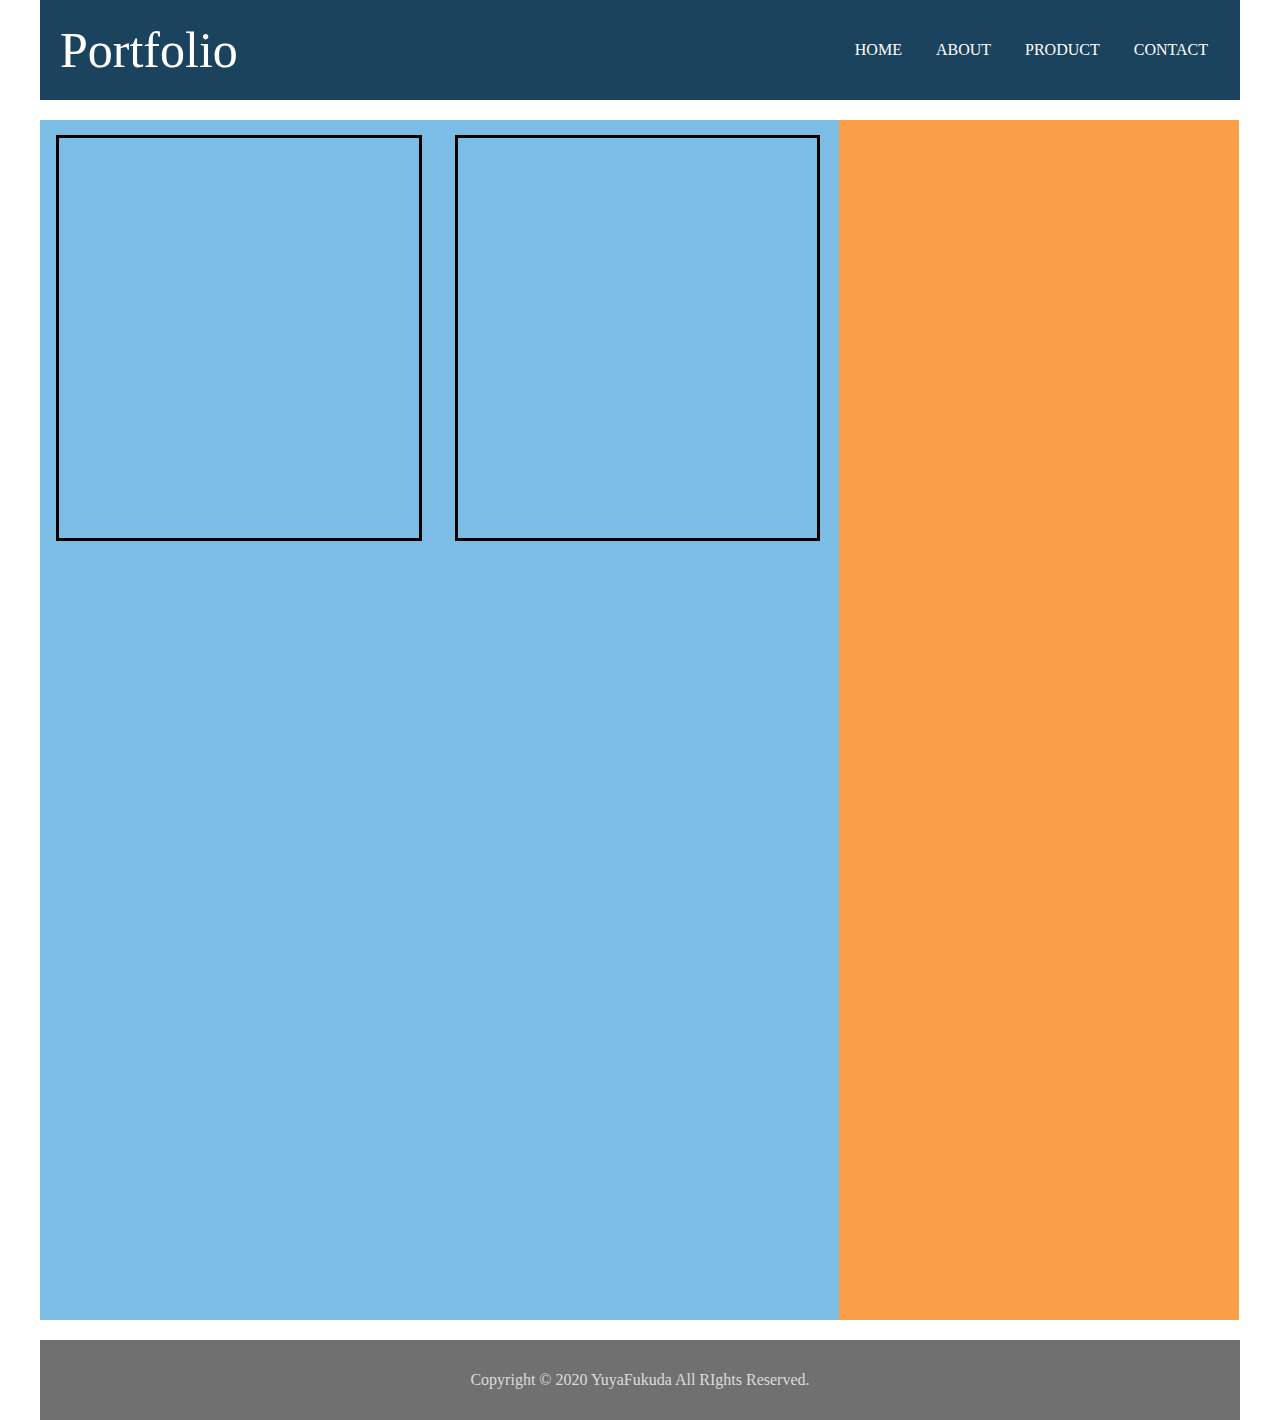
==== rps.html @ e5bbeab8 "js1回目" ====
<!DOCTYPE html>
<html lang="ja">
<!-- 最初の設定は終わっています　必要な方は触ってください -->

<head>
  <meta charset="UTF-8">
  <meta name="viewport" content="width=device-width, initial-scale=1.0">
  <meta http-equiv="X-UA-Compatible" content="ie=edge">
  <title>javascript/jQuery1回目</title>
  <link rel="stylesheet" href="css/reset.css">
  <link rel="stylesheet" href="css/style.css">
</head>
<!-- 最初の設定は終わっています　必要な方は触ってください -->

<body>
  <!-- この中に記述していく -->
  <!-- ここから下にコードを書く -->

  <!-- header -->
  <header class="header">
    <h1 class="h1">Portfolio</h1>
    <ul>
      <li>HOME</li>
      <li>ABOUT</li>
      <li>PRODUCT</li>
      <li>CONTACT</li>
    </ul>
  </header>
  <!-- header -->

  <!-- container -->
  <div class="container">
    <!-- main -->
    <div class="main">
      <article class="contents">

      </article>
      <article class="contents">
        
      </article>
    <div>

      </div>
    </div>
    <!-- main -->
    <!-- side -->
    <div class="side">

    </div>
    <!-- side -->
  </div>
  <!-- container -->

  <!-- footer -->
  <div class="footer">
    <small>Copyright &copy; 2020 YuyaFukuda All RIghts Reserved.</small>
  </div>
  <!-- footer -->


  <!-- ここから上にコードを書く -->
  <!-- この中に記述していく -->
  <script src="https://ajax.googleapis.com/ajax/libs/jquery/3.2.1/jquery.min.js"></script>
  <script src="js/test.js"></script>
</body>

</html>
---- css/style.css ----
/* ここから下に記載していく */
body{
    width: 1200px;
    display: block;
    margin-left: auto;
    margin-right: auto;
}
.h1{
    font-size: 50px;
    margin: 20px;
}
h3{
    font-size: 30px;
}

/* header */
.header{
    display: flex;
    height: 100px;
    widows: 100%;
    justify-content: space-between;
    align-items: center;
    background-color: #1B435D;
    color: #fff;
    margin-bottom: 20px;
}
.header ul{
    display: flex;
}
.header ul li{
    margin: 0 30px 0 0;
    padding: 2px;
}
/* header */

/* container */
.container{
    width: 100%;
    height: 1200px;
    display: flex;
    margin-bottom: 20px;

}

/* container main */
.main{
    width: 66.6%;
    height: 100%;
    background-color: #7cbde6;
    display: flex;
    justify-content: space-around;
}
.contents{
    width: 45%;
    height: 400px;
    border: solid;
    margin: 15px;
    display: flex;
    flex-direction: column;
}
.contents a{
    text-decoration: none;
}
.contents__text{
    width: 100%;
    height: 200px;
}
.contents__text h3{
    margin: 10px 0 10px 5px;
}
.contents__date{
    margin: 5px;
}
.contents__text p{
    margin: 5px;
}
/* container main */

/* container side */
.side{
    width: 33.3%;
    height: 100%;
    background-color: #F99F48;
}

/* container side */
/* container */

/* footer */
.footer{
    width: 100%;
    height: 80px;
    background-color: #707070;
    display: flex;
    justify-content: center;
    align-items: center;
}
.footer small{
    color: #dcdcdc;
}

/* footer */
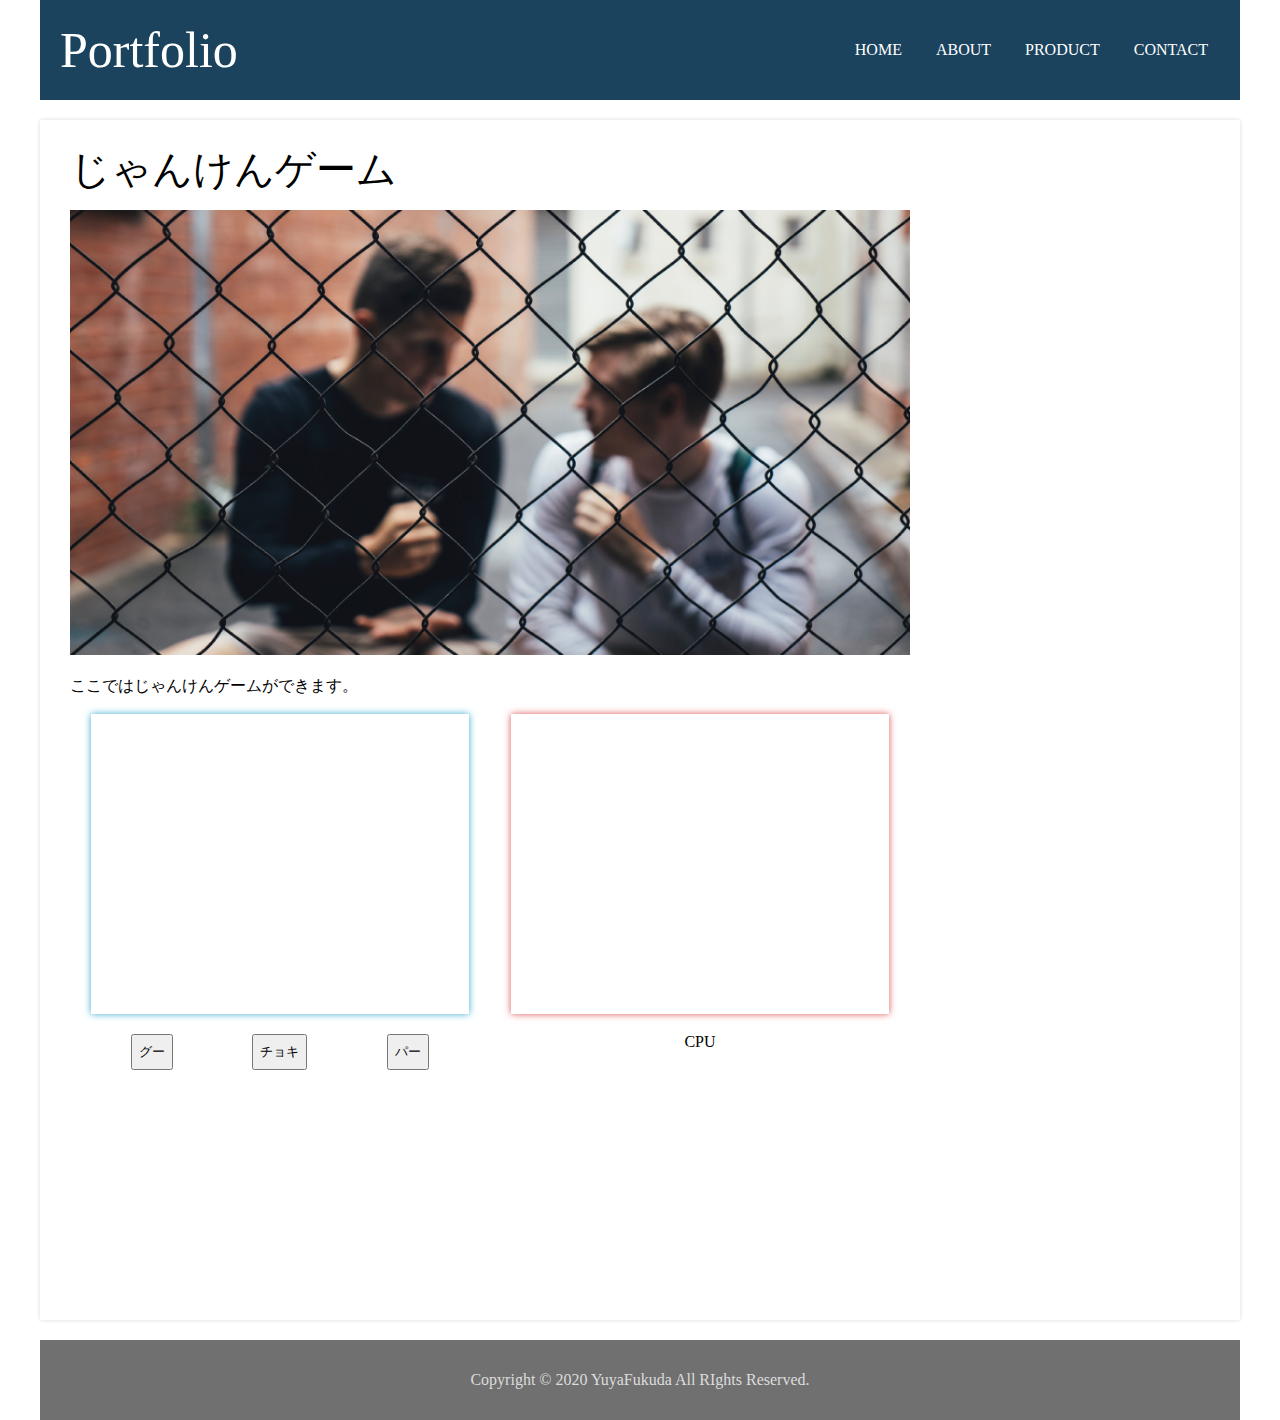
==== commit d5141e33: "js課題1回目" ====
--- a/rps.html
+++ b/rps.html
@@ -18,7 +18,9 @@
 
   <!-- header -->
   <header class="header">
-    <h1 class="h1">Portfolio</h1>
+    <a href="index.html" class="not__decoration">
+      <h1 class="h1__title">Portfolio</h1>
+    </a>
     <ul>
       <li>HOME</li>
       <li>ABOUT</li>
@@ -31,16 +33,34 @@
   <!-- container -->
   <div class="container">
     <!-- main -->
-    <div class="main">
-      <article class="contents">
-
-      </article>
-      <article class="contents">
-        
-      </article>
-    <div>
-
+    <div class="main__various">
+      <div class="contents__various"></div>
+      <h2>じゃんけんゲーム</h2>
+      <div class="contents__eyecatch"><img src="img/rps-eyecatching.png" alt="" width="840px" height="445px"></div>
+      <div class="main__text">
+        <p>
+          ここではじゃんけんゲームができます。
+        </p>
+        <div class="rps_part">
+          <div class="my_hand center">
+            <div class="hand_img"></div>
+          </div>
+          <div class="cpu_hand center">
+            <div class="cpu_kekka"></div>
+          </div>
+        </div>
+        <div class="rps_part_2">
+          <div class="my_hand_btn">
+            <button class="rock" value="0">グー</button>
+            <button class="scissors" value="1">チョキ</button>
+            <button class="paper" value="2">パー</button>
+          </div>
+          <div class="cpu_text center">
+            <p>CPU</p>
+          </div>
+        </div>
       </div>
+      <p class="kekka center"></p>
     </div>
     <!-- main -->
     <!-- side -->
--- a/css/style.css
+++ b/css/style.css
@@ -5,15 +5,31 @@
     margin-left: auto;
     margin-right: auto;
 }
-.h1{
+h1{
     font-size: 50px;
     margin: 20px;
 }
+h2{
+    font-size: 40px;
+    margin-bottom: 20px;
+}
 h3{
-    font-size: 30px;
+    font-size: 25px;
+    font-weight: Medium;
+}
+.not__decoration{
+    text-decoration: none;
+    color: white;
+}
+.center{
+    text-align: center;
 }
 
 /* header */
+.h1__title{
+    font-size: 50px;
+    margin: 20px;
+}
 .header{
     display: flex;
     height: 100px;
@@ -39,6 +55,7 @@
     height: 1200px;
     display: flex;
     margin-bottom: 20px;
+    box-shadow: 0 0 4px rgba(0, 0, 0, 0.15);
 
 }
 
@@ -46,33 +63,96 @@
 .main{
     width: 66.6%;
     height: 100%;
-    background-color: #7cbde6;
+    /* background-color: #7cbde6; */
     display: flex;
     justify-content: space-around;
+}
+.main__text{
+    margin-bottom: 20px;
+}
+.main__text p{
+    margin-bottom: 20px;
 }
 .contents{
     width: 45%;
     height: 400px;
-    border: solid;
+    /* border: solid; */
     margin: 15px;
     display: flex;
     flex-direction: column;
+    box-shadow: 0 0 4px rgba(0, 0, 0, 0.15);
+
+    transition: box-shadow .5s;
+}
+.contents:hover{
+    box-shadow: 0 12px 12px gray;
+}
+.main__various{
+    padding: 30px;
 }
 .contents a{
     text-decoration: none;
+    color: black;
 }
 .contents__text{
     width: 100%;
     height: 200px;
 }
+.kekka{
+    width: 100%;
+    font-size: xx-large;
+}
 .contents__text h3{
     margin: 10px 0 10px 5px;
 }
 .contents__date{
-    margin: 5px;
+    padding: 5px 5px 10px 0;
+    font-size: 14px;
 }
 .contents__text p{
     margin: 5px;
+}
+.contents__eyecatch{
+    padding: 0 0 20px;
+}
+
+
+.rps_part{
+    display: flex;
+    justify-content: space-around;
+    margin-bottom: 20px;
+}
+.my_hand{
+    width: 45%;
+    box-shadow: 0 0 7px rgba(58, 171, 210, 1);
+}
+.cpu_hand{
+    width: 45%;
+    box-shadow: 0 0 7px rgba(223, 86, 86, 1);
+}
+.hand_img{
+    width: 300px;
+    height: 300px;
+    margin-left: auto;
+    margin-right: auto;
+}
+.cpu_kekka{
+    width: 300px;
+    height: 300px;
+    margin-left: auto;
+    margin-right: auto;
+}
+.rps_part_2{
+    display: flex;
+    justify-content: space-around;
+}
+.my_hand_btn{
+    width: 45%;
+    display: flex;
+    justify-content: space-around;
+}
+.cpu_text{
+    width: 45%;
 }
 /* container main */
 
@@ -80,7 +160,7 @@
 .side{
     width: 33.3%;
     height: 100%;
-    background-color: #F99F48;
+    /* background-color: #F99F48; */
 }
 
 /* container side */
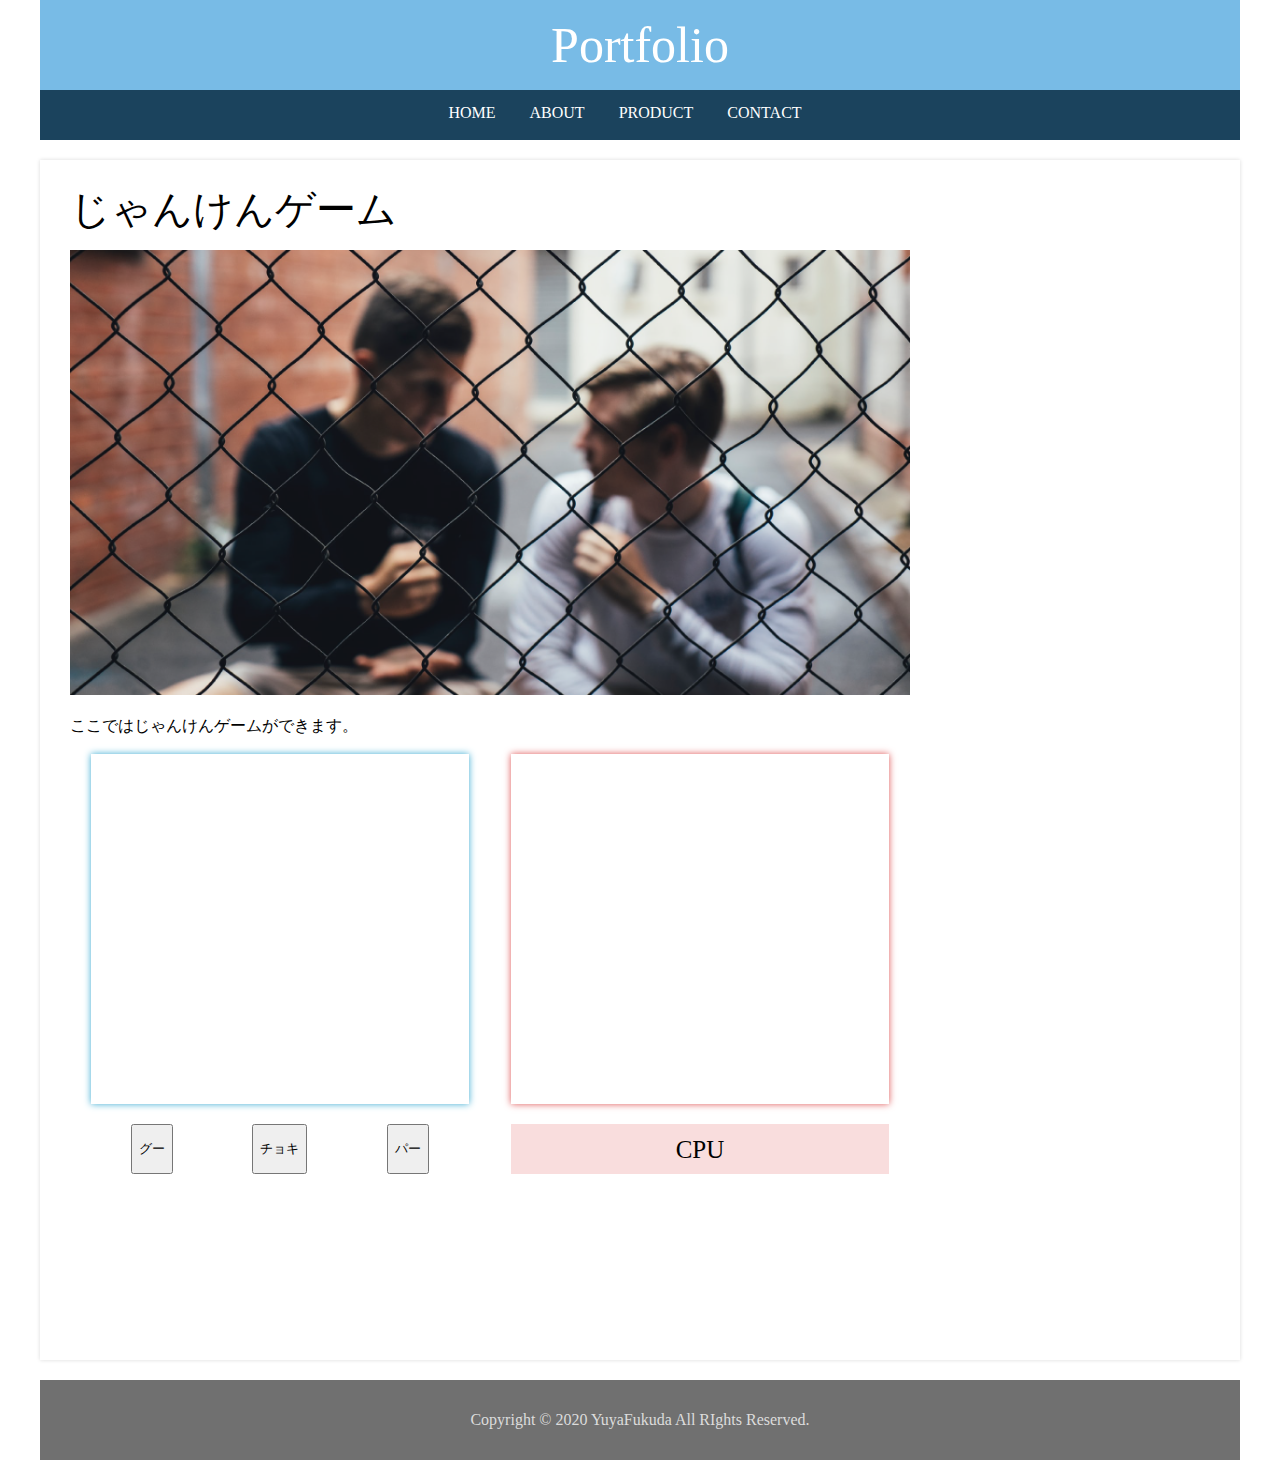
==== commit 565678c3: "JS課題1回目" ====
--- a/rps.html
+++ b/rps.html
@@ -18,14 +18,14 @@
 
   <!-- header -->
   <header class="header">
-    <a href="index.html" class="not__decoration">
+    <a href="index.html" class="not__decoration header_title">
       <h1 class="h1__title">Portfolio</h1>
     </a>
-    <ul>
-      <li>HOME</li>
-      <li>ABOUT</li>
-      <li>PRODUCT</li>
-      <li>CONTACT</li>
+    <ul class="nav_list">
+      <li><a href="index.html" class="not__decoration under_line">HOME</a></li>
+      <li><a href="#" class="not__decoration under_line">ABOUT</a></li>
+      <li><a href="#" class="not__decoration under_line">PRODUCT</a></li>
+      <li><a href="#" class="not__decoration under_line">CONTACT</a></li>
     </ul>
   </header>
   <!-- header -->
@@ -38,7 +38,7 @@
       <h2>じゃんけんゲーム</h2>
       <div class="contents__eyecatch"><img src="img/rps-eyecatching.png" alt="" width="840px" height="445px"></div>
       <div class="main__text">
-        <p>
+        <p class="main__text_p">
           ここではじゃんけんゲームができます。
         </p>
         <div class="rps_part">
@@ -55,8 +55,8 @@
             <button class="scissors" value="1">チョキ</button>
             <button class="paper" value="2">パー</button>
           </div>
-          <div class="cpu_text center">
-            <p>CPU</p>
+          <div class="cpu_text bgc">
+            <p class="cpu_text_p">CPU</p>
           </div>
         </div>
       </div>
--- a/css/style.css
+++ b/css/style.css
@@ -24,6 +24,12 @@
 .center{
     text-align: center;
 }
+/* bgc */
+.bgc{
+    /* padding: 1rem 2rem; */
+    /* background: #f4f4f4; */
+    background: rgba(223, 86, 86, 0.2);
+}
 
 /* header */
 .h1__title{
@@ -32,21 +38,62 @@
 }
 .header{
     display: flex;
-    height: 100px;
     widows: 100%;
-    justify-content: space-between;
-    align-items: center;
-    background-color: #1B435D;
+    background-color: #78BBE6;
+    flex-direction: column;
+    align-items: center;
     color: #fff;
     margin-bottom: 20px;
 }
+/*
+.header_title{
+    width: 100%;
+    background-color: #78BBE6;
+    align-items: center;
+}*/
 .header ul{
     display: flex;
+    align-items: center;
+    justify-content: center;
 }
 .header ul li{
     margin: 0 30px 0 0;
     padding: 2px;
 }
+
+.nav_list{
+    width: 100%;
+    height: 50px;
+    background-color: #1B435D;
+    
+}
+.under_line{
+    display: block;
+    padding: 0 0 5px;
+    position: relative;
+    text-decoration: none;
+  }
+.under_line::before,
+.under_line::after {
+    border-bottom: solid 2px #F99F48;
+    bottom: 0;
+    content: "";
+    display: block;
+    position: absolute;
+    transition: all .3s ease;
+    -webkit-transition: all .3s ease;
+    width: 0;
+  }
+.under_line::before {
+    left: 50%;
+  }
+.under_line::after {
+    right: 50%;
+  }
+.under_line:hover::before,
+.under_line:hover::after {
+    width: 50%;
+  }
 /* header */
 
 /* container */
@@ -70,13 +117,12 @@
 .main__text{
     margin-bottom: 20px;
 }
-.main__text p{
+.main__text_p{
     margin-bottom: 20px;
 }
 .contents{
     width: 45%;
     height: 400px;
-    /* border: solid; */
     margin: 15px;
     display: flex;
     flex-direction: column;
@@ -125,22 +171,26 @@
 .my_hand{
     width: 45%;
     box-shadow: 0 0 7px rgba(58, 171, 210, 1);
+    display: flex;
+    justify-content: center;
 }
 .cpu_hand{
     width: 45%;
     box-shadow: 0 0 7px rgba(223, 86, 86, 1);
+    display: flex;
+    justify-content: center;
 }
 .hand_img{
     width: 300px;
-    height: 300px;
-    margin-left: auto;
-    margin-right: auto;
+    height: 350px;
+    display: flex;
+    align-items: center;
 }
 .cpu_kekka{
     width: 300px;
-    height: 300px;
-    margin-left: auto;
-    margin-right: auto;
+    height: 350px;
+    display: flex;
+    align-items: center;
 }
 .rps_part_2{
     display: flex;
@@ -153,6 +203,13 @@
 }
 .cpu_text{
     width: 45%;
+    height: 50px;
+    display: flex;
+    align-items: center;
+    justify-content: center;
+}
+.cpu_text_p{
+    font-size: 25px;
 }
 /* container main */
 
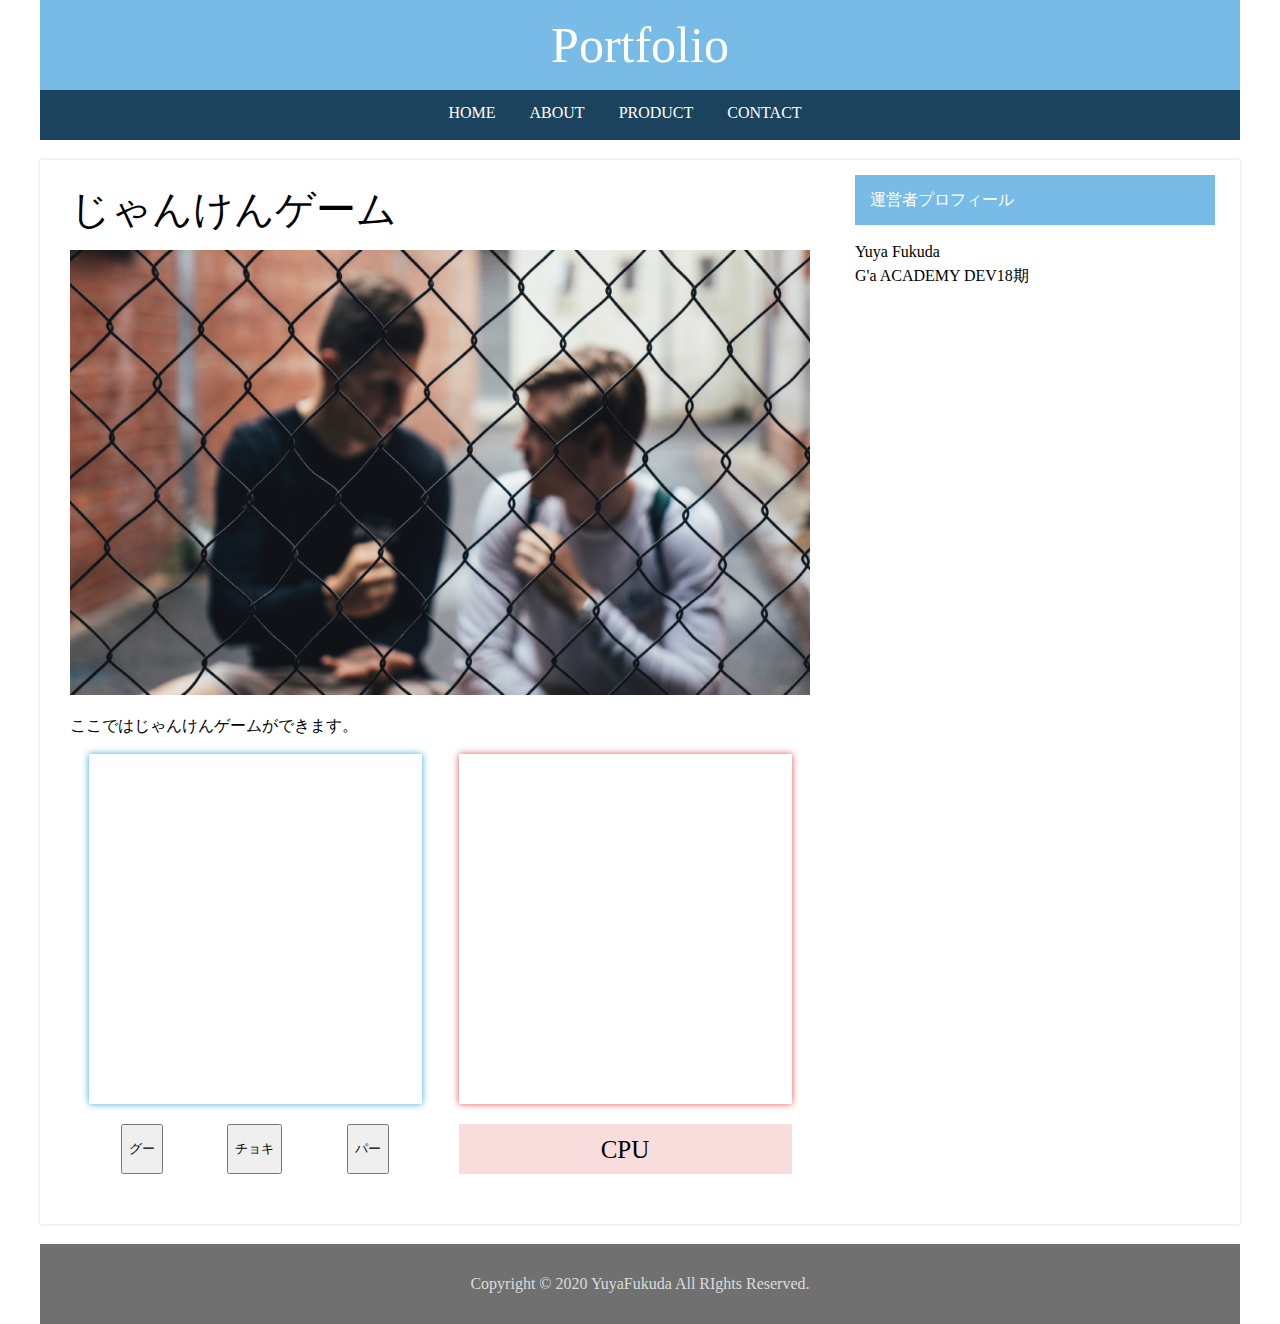
==== commit 41c234e1: "JS課題1回目" ====
--- a/rps.html
+++ b/rps.html
@@ -36,7 +36,7 @@
     <div class="main__various">
       <div class="contents__various"></div>
       <h2>じゃんけんゲーム</h2>
-      <div class="contents__eyecatch"><img src="img/rps-eyecatching.png" alt="" width="840px" height="445px"></div>
+      <div class="contents__eyecatch"><img src="img/rps-eyecatching.png" alt="" width="740px" height="445px"></div>
       <div class="main__text">
         <p class="main__text_p">
           ここではじゃんけんゲームができます。
@@ -65,9 +65,16 @@
     <!-- main -->
     <!-- side -->
     <div class="side">
-
+      <div class="side_title">
+        <p class="side_text">運営者プロフィール</p>
+      </div>
+      <div class="">
+        <p class="side_text_2">
+          Yuya Fukuda<br>
+          G'a ACADEMY DEV18期
+        </p>
+      </div>
     </div>
-    <!-- side -->
   </div>
   <!-- container -->
 
--- a/css/style.css
+++ b/css/style.css
@@ -99,7 +99,7 @@
 /* container */
 .container{
     width: 100%;
-    height: 1200px;
+    height: auto;
     display: flex;
     margin-bottom: 20px;
     box-shadow: 0 0 4px rgba(0, 0, 0, 0.15);
@@ -223,6 +223,30 @@
 /* container side */
 /* container */
 
+/* sidebar */
+.side{
+    display: flex;
+    justify-content: center;
+    flex-direction: column;
+}
+.side_title{
+    width: 90%;
+    height: 50px;
+    background-color: #78BBE6;
+    display: flex;
+    align-items: center;
+    margin: 15px;
+}
+.side_text{
+    margin: 15px;
+    color: white;
+}
+.side_text_2{
+    margin: 0 0 15px 15px;
+    line-height: 1.5;
+}
+/* sidebar */
+
 /* footer */
 .footer{
     width: 100%;
